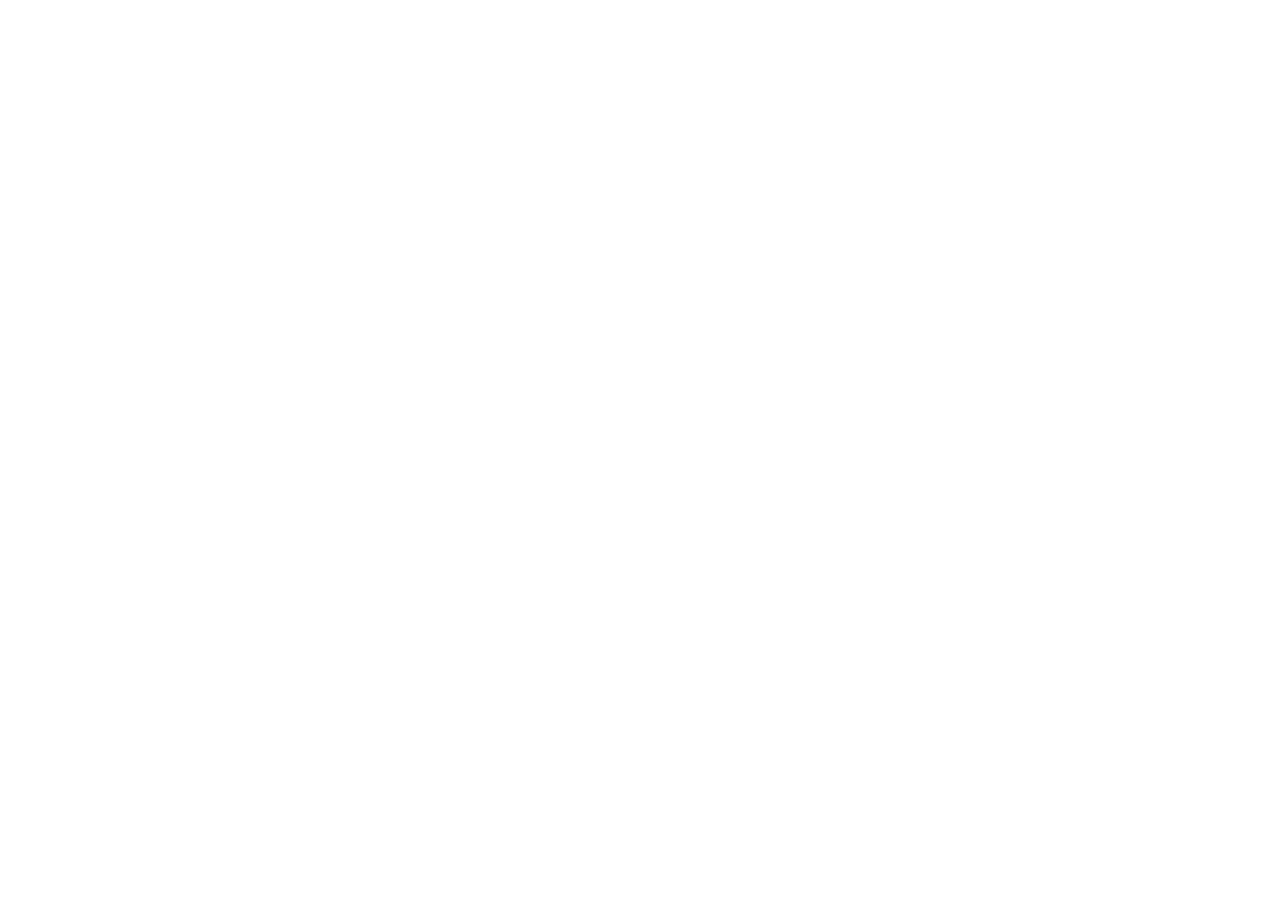
==== index.html @ 2a0f22bd "built out file structure. built header and profile classes" ====
<!DOCTYPE html>
<html lang="en">
<head>
    <meta charset="UTF-8">
    <meta name="viewport" content="width=device-width, initial-scale=1.0">
    <meta http-equiv="X-UA-Compatible" content="ie=edge">
    <title>Document</title>
    <script src="https://www.gstatic.com/firebasejs/6.1.0/firebase-app.js"></script>
    <script src="https://www.gstatic.com/firebasejs/6.1.0/firebase-auth.js"></script>
    <link href="https://fonts.googleapis.com/css?family=Permanent+Marker|Raleway&display=swap" rel="stylesheet">
    <link rel="stylesheet" href="./src/main.css">
    <link rel="stylesheet" href="./src/shared/profile.css">
    <link rel="stylesheet" href="./src/shared/header.css">

</head>
<body>
    <div id="app"></div>
    <script type="module" src="./src/home/index.js"></script>
</body>
</html>
---- src/shared/profile.css ----
.profile {
    display: flex;
    align-items: center;
    justify-content: flex-end;
    font-family: 'Permanent Marker', cursive;

}

.profile button {
    margin: 10px;
    height: 3em;
    border-radius: 20%;
    border: 2px solid rgba(133, 3, 3, 0.993);
    font-family: 'Permanent Marker', cursive;
}

.profile img {
    width: 70px;
    border-radius: 100%;
    border: 2px solid rgba(133, 3, 3, 0.993);
    margin-right: 10px;
    box-shadow: 0 0 5px black;
}

span {
    text-decoration-line: underline;
    font-size: 2em;
    color: rgba(92, 2, 2, 0.993);
}
---- src/shared/header.css ----
h1 {
    display: flex;
    align-items: center;
    justify-content: center;
    color: rgb(56, 2, 2);
    font-size: 4em;
    padding-bottom: 20px;
}
header {
    background-color: lightslategray;
    height: 180px;
    border: 2px solid black;
    /* font-family: 'Raleway', sans-serif; */
    font-family: 'Permanent Marker', cursive;
}
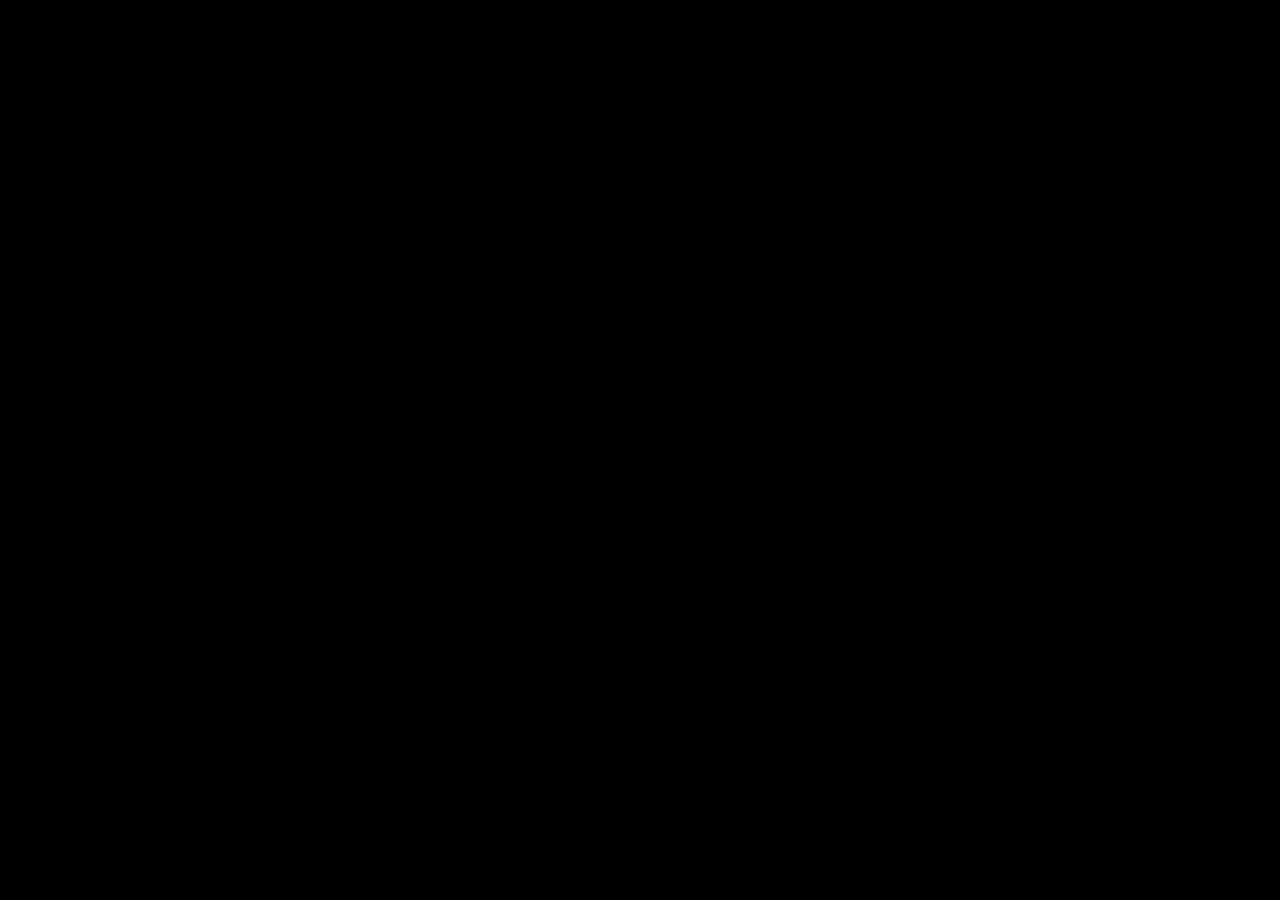
==== commit 5f32360a: "adjusted some css" ====
--- a/index.html
+++ b/index.html
@@ -8,6 +8,8 @@
     <script src="https://www.gstatic.com/firebasejs/6.1.0/firebase-app.js"></script>
     <script src="https://www.gstatic.com/firebasejs/6.1.0/firebase-auth.js"></script>
     <link href="https://fonts.googleapis.com/css?family=Permanent+Marker|Raleway&display=swap" rel="stylesheet">
+    <link href="https://fonts.googleapis.com/css?family=Alex+Brush&display=swap" rel="stylesheet">
+    <link href="https://fonts.googleapis.com/css?family=Crafty+Girls&display=swap" rel="stylesheet">
     <link rel="stylesheet" href="./src/main.css">
     <link rel="stylesheet" href="./src/shared/profile.css">
     <link rel="stylesheet" href="./src/shared/header.css">
--- a/src/main.css
+++ b/src/main.css
@@ -0,0 +1,3 @@
+body {
+    background-color: black;
+}--- a/src/shared/profile.css
+++ b/src/shared/profile.css
@@ -10,14 +10,14 @@
     margin: 10px;
     height: 3em;
     border-radius: 20%;
-    border: 2px solid rgba(133, 3, 3, 0.993);
+    border: 2px solid rgb(223, 221, 221);
     font-family: 'Permanent Marker', cursive;
 }
 
 .profile img {
     width: 70px;
     border-radius: 100%;
-    border: 2px solid rgba(133, 3, 3, 0.993);
+    border: 2px solid rgb(223, 221, 221);
     margin-right: 10px;
     box-shadow: 0 0 5px black;
 }
@@ -25,5 +25,5 @@
 span {
     text-decoration-line: underline;
     font-size: 2em;
-    color: rgba(92, 2, 2, 0.993);
+    color: rgb(223, 221, 221);
 }--- a/src/shared/header.css
+++ b/src/shared/header.css
@@ -1,15 +1,23 @@
-h1 {
+#header-topper {
     display: flex;
     align-items: center;
     justify-content: center;
-    color: rgb(56, 2, 2);
+    color: rgb(223, 221, 221);
     font-size: 4em;
+    margin: none;
+    margin-bottom: 30px;
+    background-color: black;
+    height: 380px;
+    border: 6px solid rgb(223, 221, 221);
+    font-family: 'Crafty Girls', cursive;
+}
+#sub-header {
+    font-family: 'Permanent Marker', cursive;
+    font-size: .4em;
+    align-self: flex-end;
     padding-bottom: 20px;
+    padding-right: 30px;
 }
-header {
-    background-color: lightslategray;
-    height: 180px;
-    border: 2px solid black;
-    /* font-family: 'Raleway', sans-serif; */
-    font-family: 'Permanent Marker', cursive;
+h1 {
+    padding-right: 20px;
 }
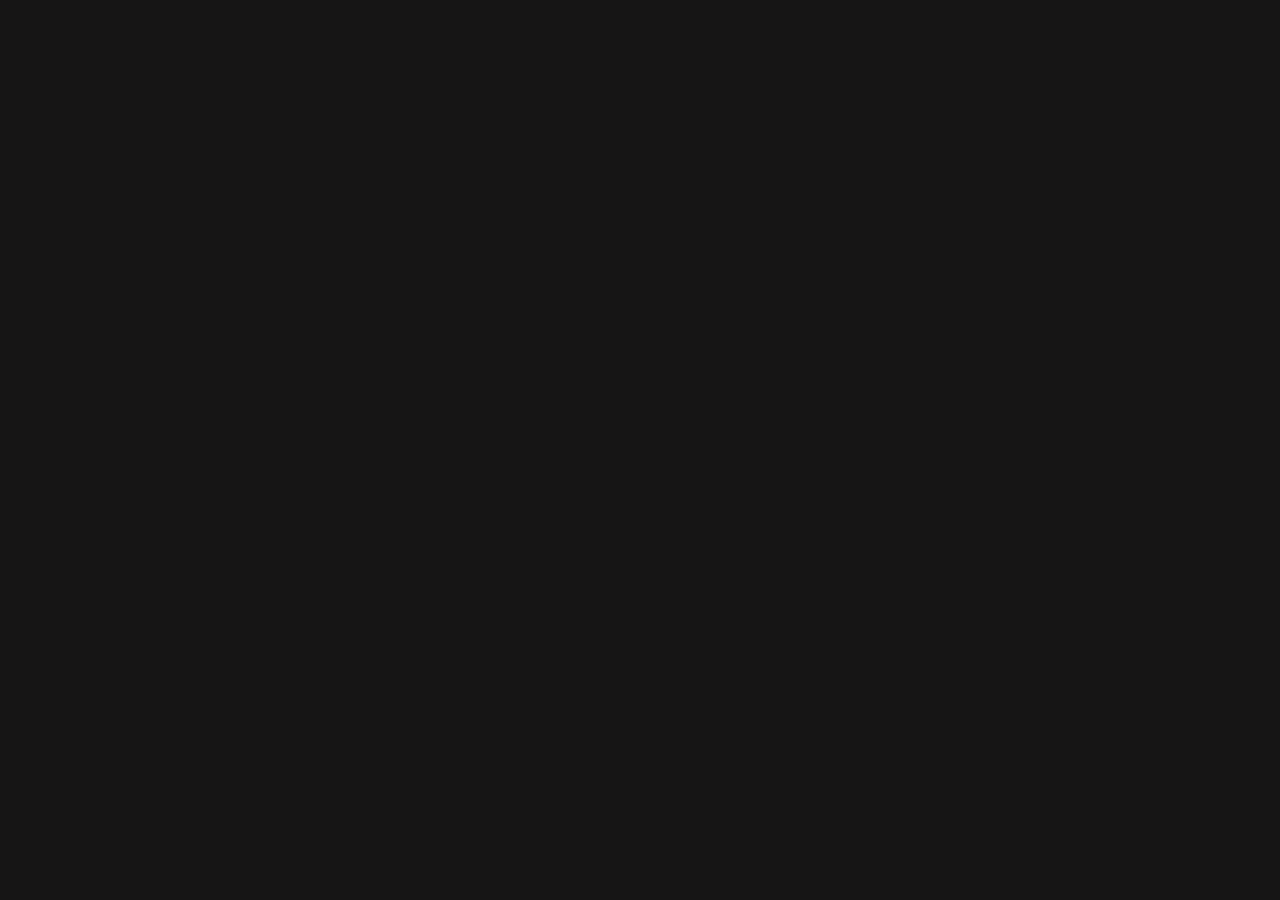
==== commit d41d89b1: "created my ChatList component and renderered it in App" ====
--- a/index.html
+++ b/index.html
@@ -4,15 +4,17 @@
     <meta charset="UTF-8">
     <meta name="viewport" content="width=device-width, initial-scale=1.0">
     <meta http-equiv="X-UA-Compatible" content="ie=edge">
-    <title>Document</title>
+    <title>Jiu Jitsu...off the mat</title>
     <script src="https://www.gstatic.com/firebasejs/6.1.0/firebase-app.js"></script>
     <script src="https://www.gstatic.com/firebasejs/6.1.0/firebase-auth.js"></script>
+    <script src="https://www.gstatic.com/firebasejs/6.1.0/firebase-database.js"></script>
     <link href="https://fonts.googleapis.com/css?family=Permanent+Marker|Raleway&display=swap" rel="stylesheet">
-    <link href="https://fonts.googleapis.com/css?family=Alex+Brush&display=swap" rel="stylesheet">
     <link href="https://fonts.googleapis.com/css?family=Crafty+Girls&display=swap" rel="stylesheet">
     <link rel="stylesheet" href="./src/main.css">
     <link rel="stylesheet" href="./src/shared/profile.css">
     <link rel="stylesheet" href="./src/shared/header.css">
+    <link rel="stylesheet" href="./src/shared/footer.css">
+    <link rel="stylesheet" href="./src/home/chatList.css">
 
 </head>
 <body>
--- a/src/main.css
+++ b/src/main.css
@@ -1,3 +1,3 @@
 body {
-    background-color: black;
+    background-color: rgb(22, 21, 21);
 }--- a/src/shared/header.css
+++ b/src/shared/header.css
@@ -7,7 +7,7 @@
     margin: none;
     margin-bottom: 30px;
     background-color: black;
-    height: 380px;
+    height: 320px;
     border: 6px solid rgb(223, 221, 221);
     font-family: 'Crafty Girls', cursive;
 }
@@ -21,3 +21,7 @@
 h1 {
     padding-right: 20px;
 }
+
+#tapedHands {
+    height: 300px;
+}--- a/src/shared/footer.css
+++ b/src/shared/footer.css
@@ -0,0 +1,32 @@
+#footer {
+    height: 100px;
+    position: fixed;
+    left: 0;
+    bottom: 0;
+    width: 100%;
+    background-color: black;
+    color: white;
+    border: 1px solid rgb(131, 128, 128);
+}
+
+p {
+    text-align: center;
+}
+
+.stripe {
+    /* position: absolute; */
+    background-color: rgb(250, 250, 226);
+    color: rgb(250, 250, 226);
+    width: 50px;
+    border: 1px solid rgb(189, 189, 171);
+    box-shadow: 0 0 2px black;
+}
+
+#red { 
+    display: flex;
+    background-color: red;
+    width: 40vw;
+    height: 100%;
+    justify-content: space-around;
+    margin-left: 40px;
+}--- a/src/home/chatList.css
+++ b/src/home/chatList.css
@@ -0,0 +1,4 @@
+
+#chat-list {
+    color: bisque;
+}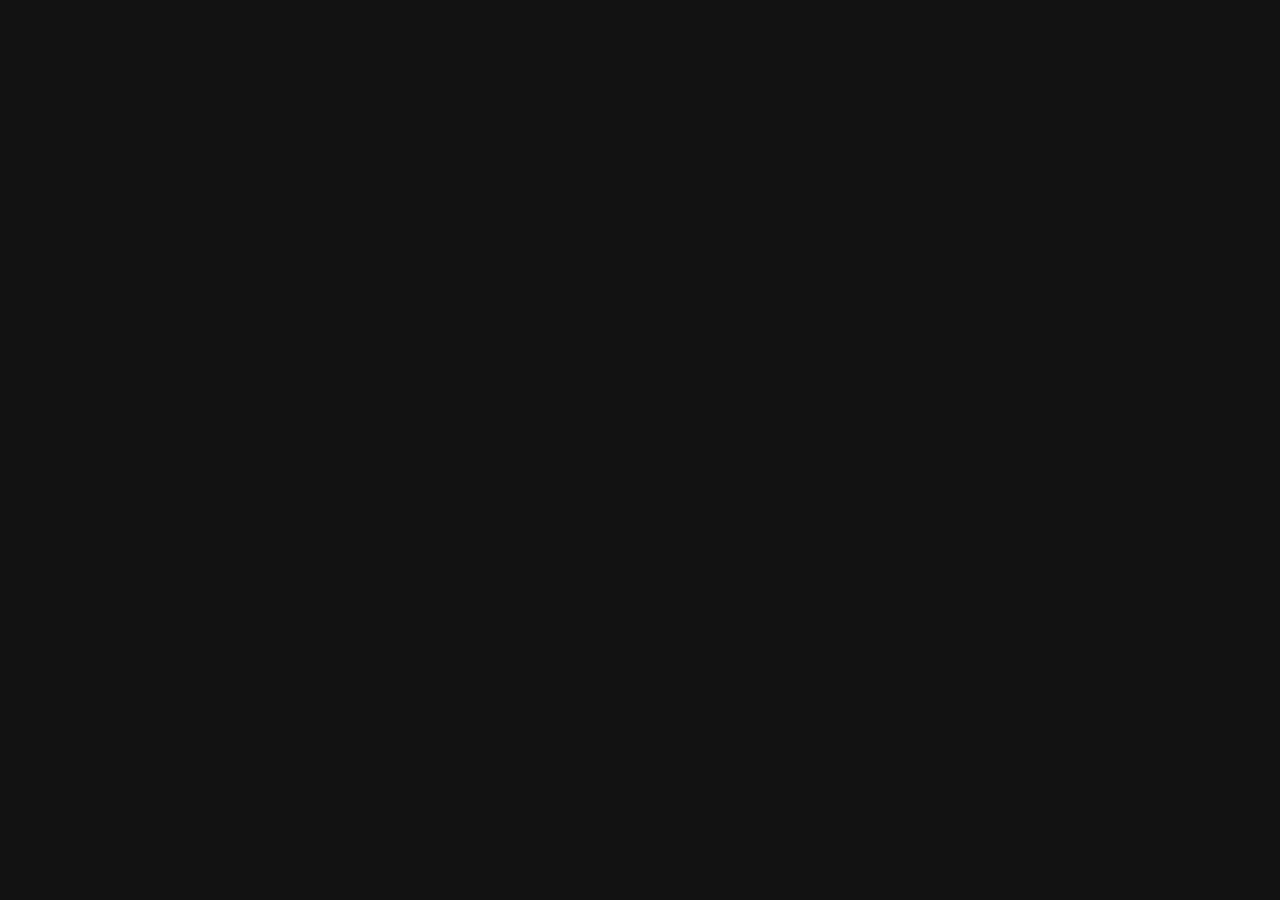
==== commit f0b79f43: "refactrored some file names to be more clear" ====
--- a/index.html
+++ b/index.html
@@ -14,7 +14,9 @@
     <link rel="stylesheet" href="./src/shared/profile.css">
     <link rel="stylesheet" href="./src/shared/header.css">
     <link rel="stylesheet" href="./src/shared/footer.css">
-    <link rel="stylesheet" href="./src/home/chatList.css">
+    <link rel="stylesheet" href="./src/home/roomList.css">
+    <link rel="stylesheet" href="./src/home/addRoom.css">
+    <link rel="stylesheet" href="./src/home/roomItem.css">
 
 </head>
 <body>
--- a/src/main.css
+++ b/src/main.css
@@ -1,3 +1,3 @@
 body {
-    background-color: rgb(22, 21, 21);
+    background-color: rgb(17, 17, 17);
 }--- a/src/shared/profile.css
+++ b/src/shared/profile.css
@@ -1,17 +1,22 @@
+
+@import url('https://fonts.googleapis.com/css?family=Walter+Turncoat&display=swap');
+
 .profile {
     display: flex;
     align-items: center;
     justify-content: flex-end;
-    font-family: 'Permanent Marker', cursive;
-
+    /* font-family: 'Permanent Marker', cursive; */
+    font-family: 'Walter Turncoat', cursive;
 }
 
 .profile button {
     margin: 10px;
     height: 3em;
     border-radius: 20%;
-    border: 2px solid rgb(223, 221, 221);
-    font-family: 'Permanent Marker', cursive;
+    border: 2px solid rgb(189, 189, 171);
+    /* font-family: 'Permanent Marker', cursive; */
+    font-family: 'Walter Turncoat', cursive;
+    font-size: 1em;
 }
 
 .profile img {
--- a/src/shared/footer.css
+++ b/src/shared/footer.css
@@ -1,12 +1,13 @@
 #footer {
-    height: 100px;
+    background-image: url("https://www.transparenttextures.com/patterns/45-degree-fabric-light.png");
+    height: 30px;
     position: fixed;
     left: 0;
     bottom: 0;
     width: 100%;
-    background-color: black;
+    background-color: rgb(6, 25, 138);
     color: white;
-    border: 1px solid rgb(131, 128, 128);
+    /* border: 1px solid rgb(131, 128, 128); */
 }
 
 p {
@@ -14,7 +15,6 @@
 }
 
 .stripe {
-    /* position: absolute; */
     background-color: rgb(250, 250, 226);
     color: rgb(250, 250, 226);
     width: 50px;
@@ -24,9 +24,10 @@
 
 #red { 
     display: flex;
-    background-color: red;
+    background-color: rgb(5, 2, 2);
     width: 40vw;
     height: 100%;
     justify-content: space-around;
     margin-left: 40px;
+    border: 1px solid rgb(43, 14, 14);
 }--- a/src/home/roomList.css
+++ b/src/home/roomList.css
@@ -0,0 +1,21 @@
+@import url('https://fonts.googleapis.com/css?family=Walter+Turncoat&display=swap');
+
+#chat-list {
+    
+    text-align: center;
+    display: flex;
+    flex-direction: column;
+    align-content: center;
+    justify-content: center;
+    text-align: center;
+    list-style-type: none;
+    color: rgb(250, 250, 226);
+    border: 2px solid rgb(250, 250, 226);
+    margin-bottom: 200px;
+    margin-right: 300px;
+    margin-left: 300px;
+    background-color: rgba(73, 3, 3, 0.425) ;
+    font-family: 'Walter Turncoat', cursive;
+   
+    
+}--- a/src/home/addRoom.css
+++ b/src/home/addRoom.css
@@ -0,0 +1,37 @@
+
+#add-button {
+    text-align: center;
+    font-family: 'Permanent Marker', cursive;
+    border: 1px solid #0d0d0d;
+    background: #610202;
+    background: -webkit-gradient(linear, left top, left bottom, from(#bd4d37), to(#610202));
+    background: -webkit-linear-gradient(top, #bd4d37, #610202);
+    background: -moz-linear-gradient(top, #bd4d37, #610202);
+    background: -ms-linear-gradient(top, #bd4d37, #610202);
+    background: -o-linear-gradient(top, #bd4d37, #610202);
+    padding: 8px 16px;
+    -webkit-border-radius: 40px;
+    -moz-border-radius: 40px;
+    border-radius: 40px;
+    -webkit-box-shadow: rgba(0,0,0,1) 0 1px 0;
+    -moz-box-shadow: rgba(0,0,0,1) 0 1px 0;
+    box-shadow: rgba(0,0,0,1) 0 1px 0;
+    text-shadow: rgba(0,0,0,.4) 0 1px 0;
+    color: #080008;
+    font-size: 20px;
+    font-family: Helvetica, Arial, Sans-Serif;
+    text-decoration: none;
+    vertical-align: middle;
+    margin: 30px;
+   }
+
+#add-button:hover {
+   border-top-color: #000000;
+   background: #000000;
+   color: #c7060d;
+   }
+   
+#add-button:active {
+   border-top-color: #e5e3e7;
+   background: #e5e3e7;
+   }--- a/src/home/roomItem.css
+++ b/src/home/roomItem.css
@@ -0,0 +1,20 @@
+
+@import url('https://fonts.googleapis.com/css?family=Walter+Turncoat&display=swap');
+
+li {
+    display: flex;
+    flex-direction: column;
+    width: 50%;
+    border: 1px solid rgb(223, 221, 221);
+    font-family: 'Walter Turncoat', cursive;
+    margin-left: 20%;
+    margin-right: 20%;
+    margin-bottom: 10px;
+}
+
+li:nth-child(odd) {
+    background-color: white;
+}
+li:nth-child(even) {
+    background-color: rgb(221, 218, 218);
+}
